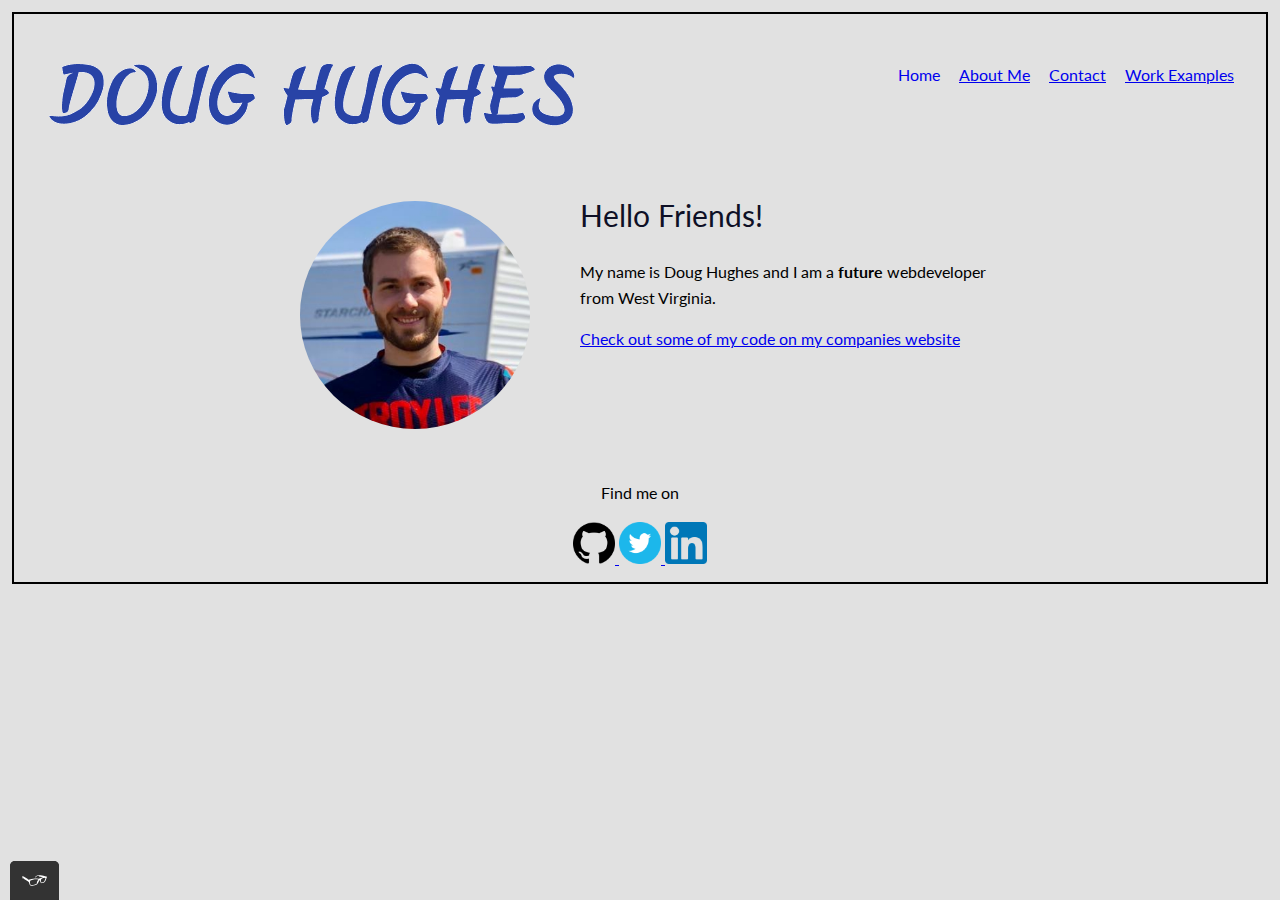
==== index.html @ 634fe748 "Initial commit" ====
<!DOCTYPE html>
<html lang="en-us">
<head>
    <meta charset="utf-8">
    <title>Doug Hughes - Portfolio - Home</title>
    <link rel="shortcut icon" href="img/favicon.ico" type="image/x-icon">
    <link rel="stylesheet" type="text/css" href="css/min.normalize.css">
    <link href="https://fonts.googleapis.com/css2?family=Lato:wght@400;700&display=swap" rel="stylesheet">
    <link rel="stylesheet" type="text/css" href="css/style.production.css">
    <meta name="viewport" content="width=device-width, initial-scale=1">
</head>
<body>  
    <header class="page-header">
            <img src="img/aomclogo.png" alt="logo" class="page-header__item">
            <nav class="main-navigation page-header__item">
            <ul role="menubar" class="navigation-list">
                <li role="presentation">
                  <a href="index.html" role="menuitem" class="navigation-list__item navigation-list__item--active">Home</a>
                </li>
                <li role="presentation">
                  <a href="about.html" role="menuitem" class="navigation-list__item">About Me</a>
                </li>
                <li role="presentation">
                  <a href="contact.html" role="menuitem" class="navigation-list__item">Contact</a>
                </li>
                <li role="presentation">
                    <a href="work.html" role="menuitem" class="navigation-list__item">Work Examples</a>
                  </li>
              </ul>
        </nav>
    </header>
<main>
    <div class="profile">
    <img src="img/pictureofme.jpg" class="profile_portrait"  alt="A photograph of me">
    <h1 id=Hello>Hello Friends!</h1>
        <p>My name is Doug Hughes and I am a <b>future</b> <span>web</span>developer from West Virginia.</p>
        <a href="http://www.aomc.mx" target="_blank">Check out some of my code on my companies website</a>
    </div>
</main>
<footer class="page-footer">
    <br>
    <!--Test Buttons for Styling commented out for later on use
    <a href="http://www.google.com" target="_blank">Test Link</a>
<button type="button">Test Button</button>
<button class="button__secondary">Test 2 Button</button>
    -->
    <p>Find me on</p>
    <div class="social-media">
    <a href="http://github.com" target="_blank">
        <img src="img/github.png" width="42" height="42" alt="Github">
    </a>
    <a href="http://twitter.com" target="_blank">
        <img src="img/twitter.png" width="42" height="42" alt="Twitter">
    </a>
    <a href="http://www.linkedin.com" target="_blank">
        <img src="img/linkedin.png" width="42" height="42" alt="LinkedIn">
    </a>
</div>
</footer>
<script src="js/tota11y.min.js"></script>
</body>
</html>
---- css/style.production.css ----
/*
* Prefixed by https://autoprefixer.github.io
* PostCSS: v8.4.14,
* Autoprefixer: v10.4.7
* Browsers: last 4 version
*/

/*
Colors used

Text Color (Dark Gray): #2b2b2b;
Primary Color (Purple): #357b70;
Secondary Color (Orange): #e0b354;
 */

 * {
    -webkit-box-sizing: border-box;
            box-sizing: border-box;
  }
  
  body {
    background-color: #e1e1e1;
    font-family: 'Lato', sans-serif;
    font-weight: 400;
    font-size: 16px;
    /* Sets the font size to 16px */
    line-height: 1.6;
    /* Sets the line-height to 1.6 */
    padding: 12px; /* Adds a 12px inner spacing to all sides*/
    margin: 12px; /* Adds a 12px outer spacing to all sides*/
    border: 2px solid black; /* Attributes describe: thickness, type, color*/
  }
  
  a {
    color: undefined;
  }
  
  a:visited {
      /* visited link */
      color: #a10505;
    }
  
  a:hover {
      /* No underlining when hovering over a link */
      -webkit-text-decoration: #0e1026;
              text-decoration: #0e1026;
    }
  
  a:focus {
      /* No underlining when hovering over a link */
      -webkit-text-decoration: #0e1026;
              text-decoration: #0e1026;
    }
    
  a:active {
      /* selected link */
      color: #67e2af;
    }
  
  
  h1 {
      font-size: 30px;
      font-weight: 400;
      color:#0e1026;
  }
    
  h2 {
      font-size: 24px;
      font-weight: 400;
  }
    
  h3 {
      font-size: 18px;
      font-weight: 400;
  }
  
  button,
  .button1,
  .button2,
  .button3,
  .my-input  {
      /* overwrites browser defaults and resets the border */
      border: none;
      /* takes the font from the outer container */
      font-family: inherit;
      /* styles the background color, font color, and text decoration (underline, etc.) of the button */
      background-color: #357b70;
      color: white;
      text-decoration: none;
      /*adds spacing to the button */
      padding: 10px;
      border-radius: 3px;
      /* gives the button a bottom border with a width of 2px, a type of solid, and a color in RGBA format */
      border-bottom: 2px solid #0000004d;
    }
  
  .button__secondary {
      background-color: #e0b354;
      color: #2b2b2b;
    }
  
    button:hover,
    button:focus,
    .button:hover,
    .button:focus  {
      /* lets the mouse appear as a hand when hovering over the button */
      cursor: pointer;
      /* reduces the opacity of the button to 80% */
      opacity: 0.8;
    }
  
  .navigation-list__item--active {
      text-decoration: none;
  }
  
  .profile_portrait {
    float:left;
    padding: 10px;
    width: 250px;
   margin-right:40px;
   border-radius: 50%;
  }
  
  .page-footer {
    clear: both;
    display: -webkit-box;
    display: -ms-flexbox;
    display: flex;
    -webkit-box-orient: vertical;
    -webkit-box-direction: normal;
        -ms-flex-direction: column;
            flex-direction: column;
    text-align: center;
  }
  
  .profile {
    max-width: 700px;
    margin: 0 auto;
  }
  
  .page-header {
    display: -webkit-box;
    display: -ms-flexbox;
    display: flex;
    width: 100%;
    padding: 20px;
  }
  
  .page-header__item {
    -webkit-box-flex: 0;
        -ms-flex: 0 1 200px;
            flex: 0 1 200px;
  }
  
  .page-header__item:last-child {
    -webkit-box-flex: 1;
        -ms-flex-positive: 1;
            flex-grow: 1;
    text-align: right;
  }
  
  .navigation-list {
    list-style-type: none;
  }
  
  .navigation-list li {
    display: inline-block;
    margin-left: 15px;
  }
  
  /* start grid fallback */
  .grid__item {
    display: inline-block;
    width: 33%;
    padding: 5px
   }
   /* end grid fallback */
   
   @supports (display: grid) {
    .grid {
      display: -ms-grid;
      display: grid;
      /* grid-template-columns: 300px 300px 300px; fractions are better than pixels - they are responsive */
      -ms-grid-columns: 1fr 20px 1fr 20px 1fr;
      grid-template-columns: 1fr 1fr 1fr;
      grid-gap: 20px;
      margin: 0;
      padding: 5px
   
    }
    .grid__item {
      background-color: rgb(244, 244, 244);
      width: auto;
      min-height: auto;
      margin: 0;
    }
    .grid__item:last-child {
      -ms-grid-column: 3;
      grid-column: 3 / 3;
      -ms-grid-row: 1;
      -ms-grid-row-span: 2;
      grid-row: 1 / 3;
    }
   }
  
   @media all and (max-width: 500px) {
    .grid {
      -ms-grid-columns: 1fr;
      grid-template-columns: 1fr;
      grid-gap: 10px;
    }
    .grid__item:last-child {
      grid-column: auto / auto;
      grid-row: auto / auto;
    }
    h1 {
      font-size: 22px;
    }
  }
  
  @media all and (max-width: 500px) {
    .grid {
      -ms-grid-columns: 1fr;
      grid-template-columns: 1fr;
    }
  }
  @media all and (min-width: 500px) and (max-width: 750px){
    .grid {
      -ms-grid-columns: 1fr 10px 1fr;
      grid-template-columns: 1fr 1fr;
    }
  }
  @media all and (max-width: 750px) {
    .grid {
      grid-gap: 10px;
    }
    .grid__item:last-child {
      grid-column: auto / auto;
      grid-row: auto / auto;
    }
    h1 {
      font-size: 22px;
    }
  }
  
  .button, button {
    /* overwrites browser defaults */
    /* resets the border */
    border: none;
    display: inline-block;
    /* takes the font from the outer container */
    font-family: inherit;
    /* style button */
    background-color: #357b70;
    color: white;
    text-decoration: none;
    padding: 10px;
    border-radius: 3px;
    /* width of the border, type, color */
    border-bottom: 2px solid rgba(0, 0, 0, 0.3);
    -webkit-transition: 0.4s opacity;
    -o-transition: 0.4s opacity;
    transition: 0.4s opacity;
  }
  
  button:hover,
  button:focus,
  .button:hover,
  .button:focus {
    /* lets the mouse appear as a hand when hovering over the button */
    cursor: pointer;
    /* reduces the opacity of the button to 80% */
    opacity: 0.8;
  }
  
  @-webkit-keyframes color-change {
    0% {
      fill: #edc655;
    }
    50% {
      fill: #fcffad;
    }
    100% {
      fill: #f76414;
    }
  }
  
  @keyframes color-change {
    0% {
      fill: #edc655;
    }
    50% {
      fill: #fcffad;
    }
    100% {
      fill: #f76414;
    }
  }
  
  
  .sun {
    -webkit-animation-duration: 4s;
            animation-duration: 4s;
    -webkit-animation-name: color-change;
            animation-name: color-change;
    -webkit-animation-iteration-count: infinite;
            animation-iteration-count: infinite;
    -webkit-animation-direction: alternate;
            animation-direction: alternate;
    -webkit-animation-timing-function: linear;
            animation-timing-function: linear;
  }
  
  @-webkit-keyframes cloud-move {
    from {
      -webkit-transform: translate(0, 50px);
              transform: translate(0, 50px);
    }
    to {
      -webkit-transform: translate(200px, 50px);
              transform: translate(200px, 50px);
    }
  }
  
  @keyframes cloud-move {
    from {
      -webkit-transform: translate(0, 50px);
              transform: translate(0, 50px);
    }
    to {
      -webkit-transform: translate(200px, 50px);
              transform: translate(200px, 50px);
    }
  }
  
  .cloud-front {
    -webkit-animation-duration: 30s;
            animation-duration: 30s;
    -webkit-animation-name: cloud-move;
            animation-name: cloud-move;
    -webkit-animation-iteration-count: infinite;
            animation-iteration-count: infinite;
    -webkit-animation-direction: alternate;
            animation-direction: alternate;
    -webkit-animation-timing-function: linear;
            animation-timing-function: linear;
  }
  
  @-webkit-keyframes cloud-move-reverse {
    from {
      -webkit-transform: translate(446px, 48px);
              transform: translate(446px, 48px);
    }
    to {
      -webkit-transform: translate(100px, 48px);
              transform: translate(100px, 48px);
    }
  }
  
  @keyframes cloud-move-reverse {
    from {
      -webkit-transform: translate(446px, 48px);
              transform: translate(446px, 48px);
    }
    to {
      -webkit-transform: translate(100px, 48px);
              transform: translate(100px, 48px);
    }
  }
  
  .cloud-back {
    -webkit-animation: 34s cloud-move-reverse infinite alternate linear;
            animation: 34s cloud-move-reverse infinite alternate linear;
  }
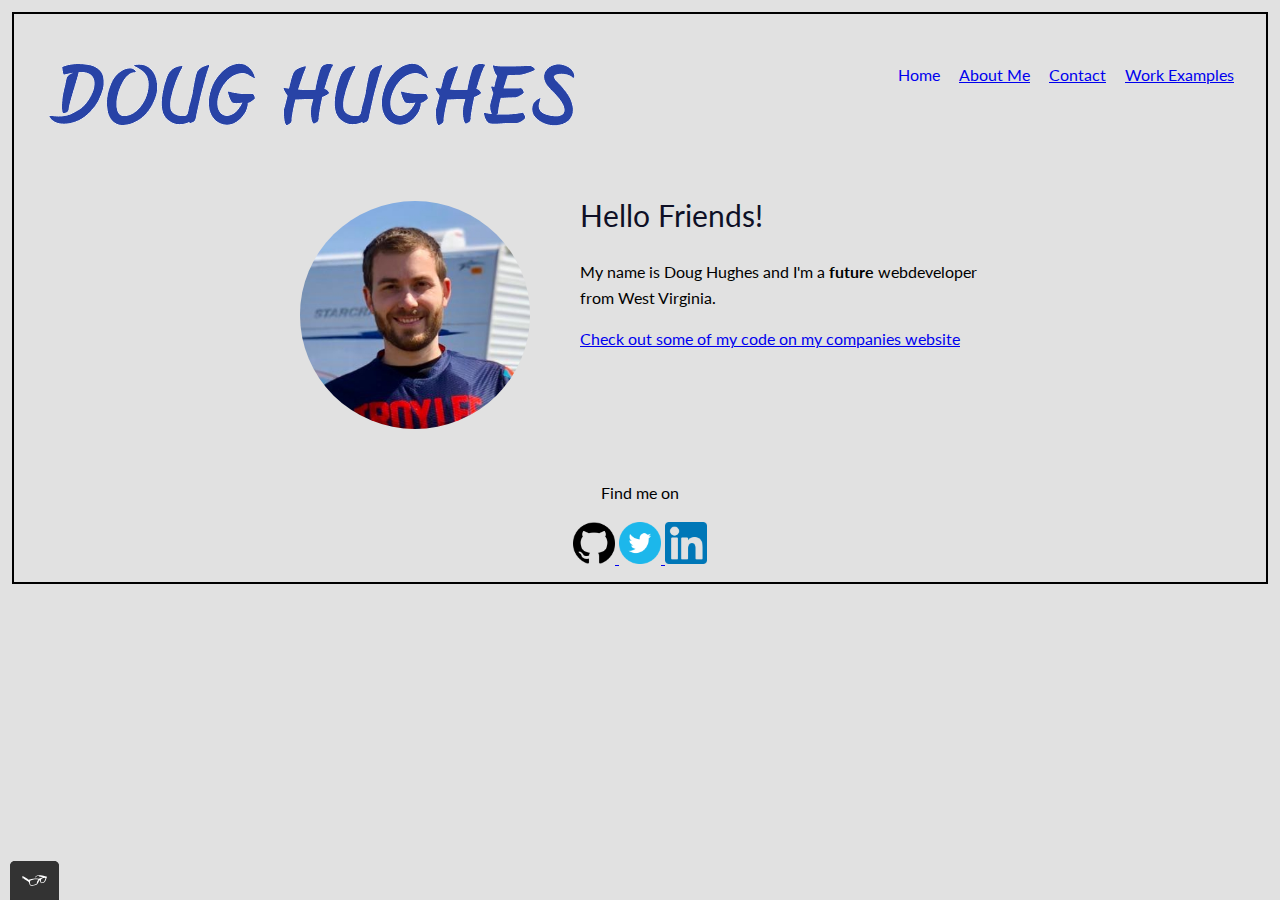
==== commit 91635138: "Update index.html" ====
--- a/index.html
+++ b/index.html
@@ -33,7 +33,7 @@
     <div class="profile">
     <img src="img/pictureofme.jpg" class="profile_portrait"  alt="A photograph of me">
     <h1 id=Hello>Hello Friends!</h1>
-        <p>My name is Doug Hughes and I am a <b>future</b> <span>web</span>developer from West Virginia.</p>
+        <p>My name is Doug Hughes and I'm a <b>future</b> <span>web</span>developer from West Virginia.</p>
         <a href="http://www.aomc.mx" target="_blank">Check out some of my code on my companies website</a>
     </div>
 </main>
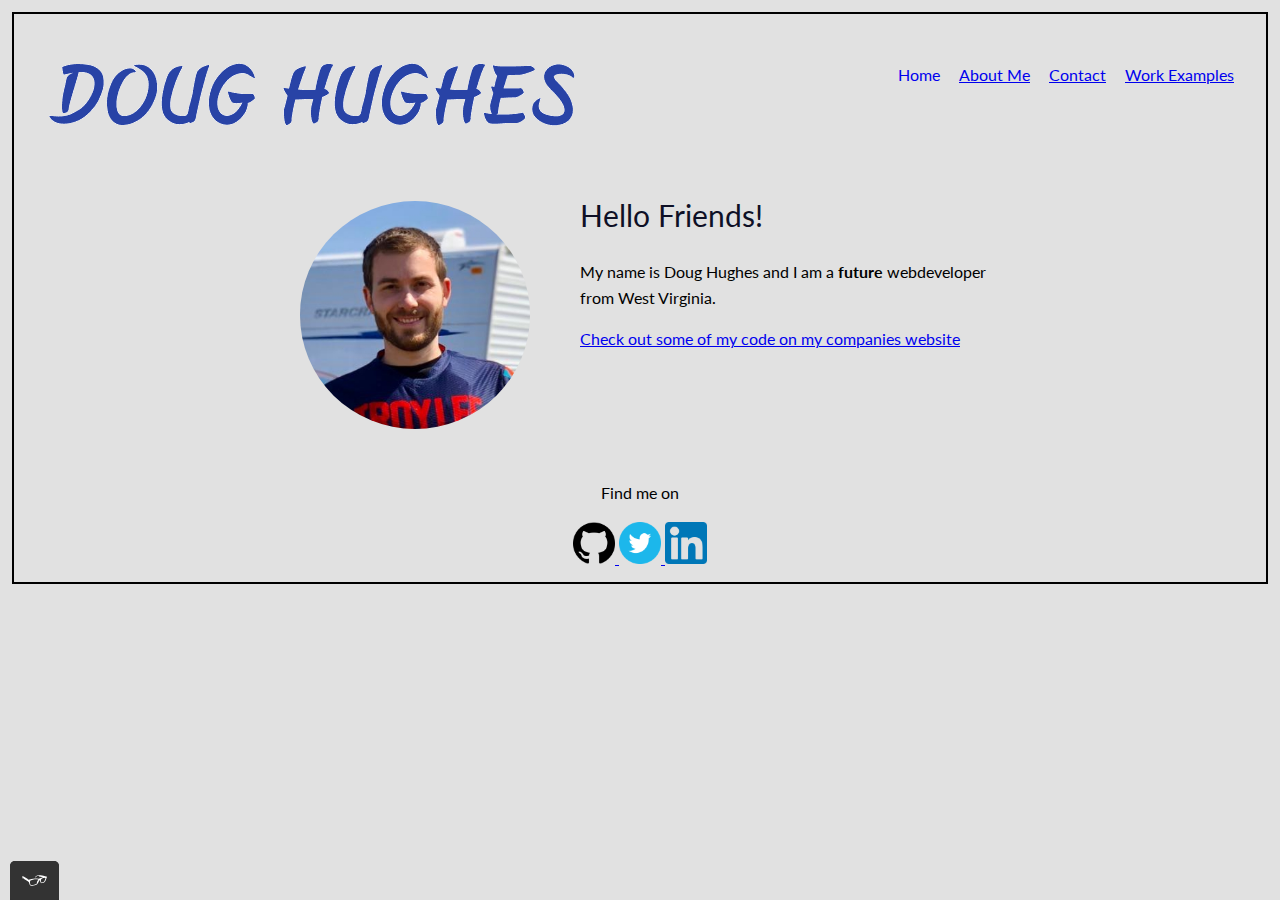
==== commit 0b6a927e: "Revert "Update index.html"" ====
--- a/index.html
+++ b/index.html
@@ -33,7 +33,7 @@
     <div class="profile">
     <img src="img/pictureofme.jpg" class="profile_portrait"  alt="A photograph of me">
     <h1 id=Hello>Hello Friends!</h1>
-        <p>My name is Doug Hughes and I'm a <b>future</b> <span>web</span>developer from West Virginia.</p>
+        <p>My name is Doug Hughes and I am a <b>future</b> <span>web</span>developer from West Virginia.</p>
         <a href="http://www.aomc.mx" target="_blank">Check out some of my code on my companies website</a>
     </div>
 </main>
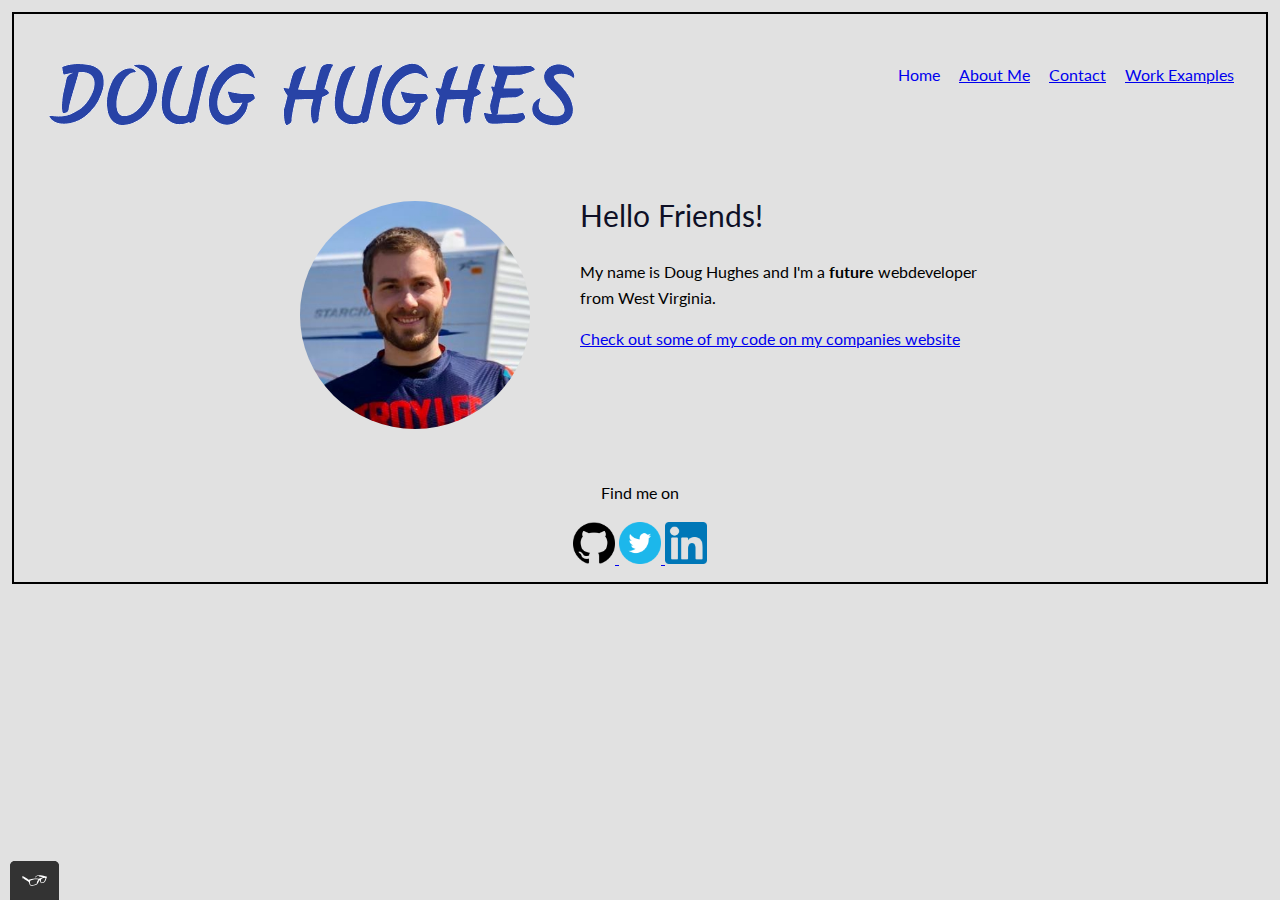
==== commit 978a79d8: "Update index.html" ====
--- a/index.html
+++ b/index.html
@@ -33,7 +33,7 @@
     <div class="profile">
     <img src="img/pictureofme.jpg" class="profile_portrait"  alt="A photograph of me">
     <h1 id=Hello>Hello Friends!</h1>
-        <p>My name is Doug Hughes and I am a <b>future</b> <span>web</span>developer from West Virginia.</p>
+        <p>My name is Doug Hughes and I'm a <b>future</b> <span>web</span>developer from West Virginia.</p>
         <a href="http://www.aomc.mx" target="_blank">Check out some of my code on my companies website</a>
     </div>
 </main>
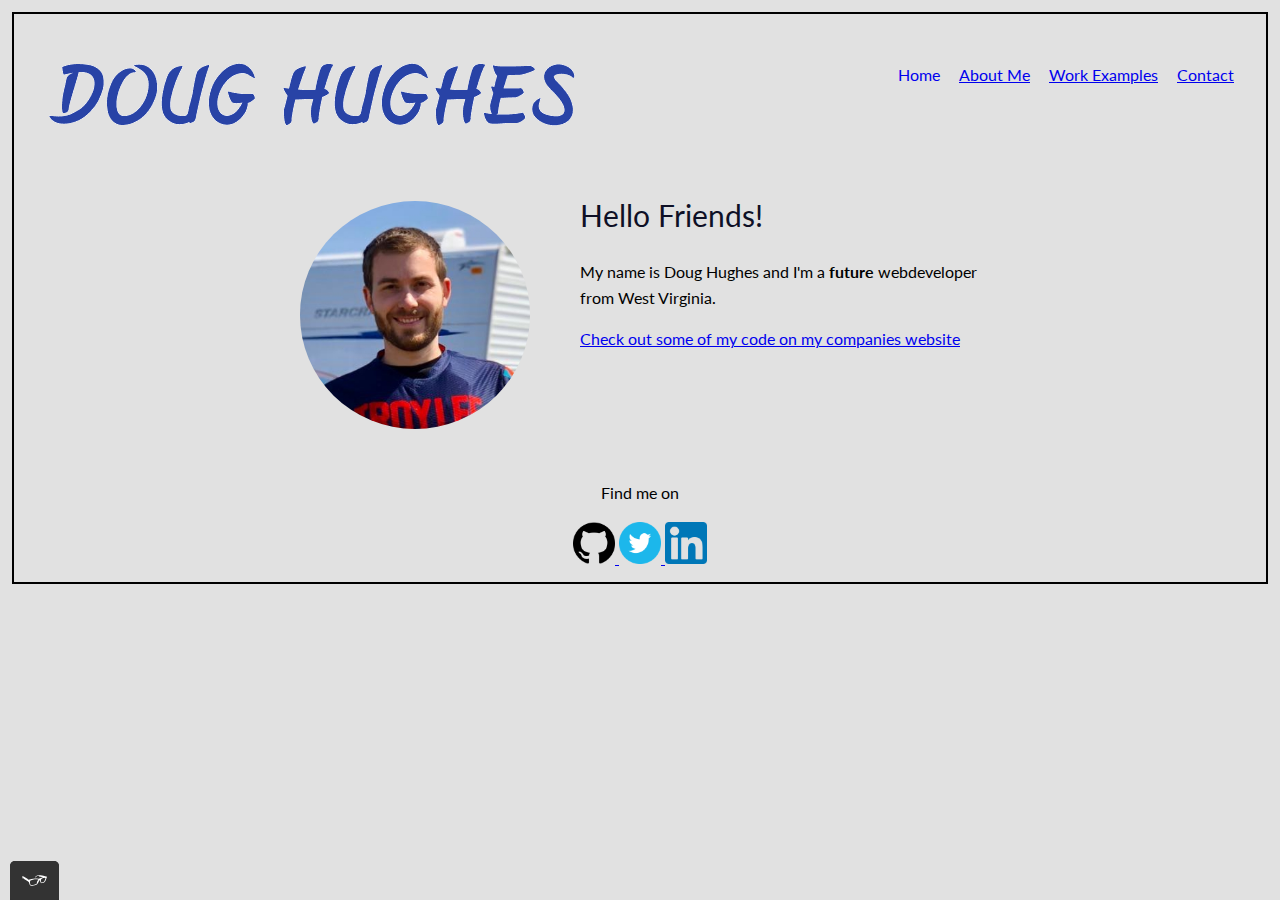
==== commit 495cedaf: "Changing location of contact page" ====
--- a/index.html
+++ b/index.html
@@ -21,18 +21,18 @@
                   <a href="about.html" role="menuitem" class="navigation-list__item">About Me</a>
                 </li>
                 <li role="presentation">
-                  <a href="contact.html" role="menuitem" class="navigation-list__item">Contact</a>
-                </li>
-                <li role="presentation">
                     <a href="work.html" role="menuitem" class="navigation-list__item">Work Examples</a>
                   </li>
+                <li role="presentation">
+                    <a href="contact.html" role="menuitem" class="navigation-list__item">Contact</a>
+                </li>
               </ul>
         </nav>
     </header>
 <main>
     <div class="profile">
     <img src="img/pictureofme.jpg" class="profile_portrait"  alt="A photograph of me">
-    <h1 id=Hello>Hello Friends!</h1>
+    <h1 id="Hello">Hello Friends!</h1>
         <p>My name is Doug Hughes and I'm a <b>future</b> <span>web</span>developer from West Virginia.</p>
         <a href="http://www.aomc.mx" target="_blank">Check out some of my code on my companies website</a>
     </div>
